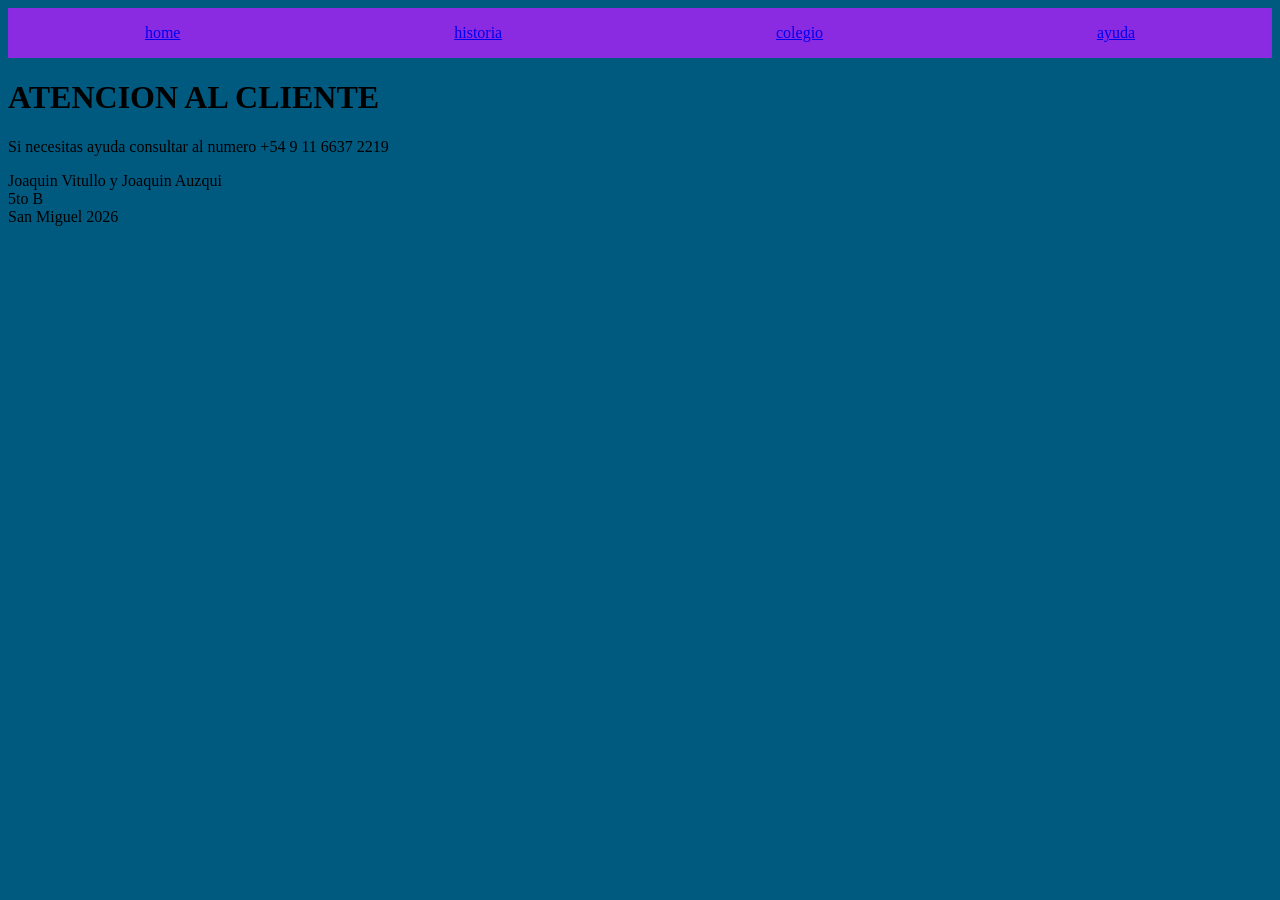
==== ayuda.html @ 87b99e93 "Add files via upload" ====
<!DOCTYPE html>
<html lang="en">
<head>
 <meta charset="UTF-8">
 <meta http-equiv="X-UA-Compatible" content="IE=edge">
 <meta name="viewport" content="width=device-width, initial-scale=1.0">
 <title>Document</title>
 <link rel="stylesheet" href="./CSS/style.css">
</head>

<body>
      <header>
 <nav class="flexcontainer">
     <div>
         <a href="./index.html">home</a>
     </div>
     <div>
         <a href="./historia.html">historia</a>
     </div>
     <div>
         <a href="./colegio.html">colegio</a>
     </div>
     <div>
         <a href="./ayuda.html">ayuda</a>
     </div>
 </nav>
</header>
<main>
<h1> ATENCION AL CLIENTE</h1>
<p>Si necesitas ayuda consultar al numero +54 9 11 6637 2219 </p>
</main>
<footer>
 <div>Joaquin Vitullo y Joaquin Auzqui</div>
 <div>5to B</div>
 <div>San Miguel 2026</div>

</footer>
</body>
</html>
---- CSS/style.css ----
body{
    background-color: rgb(0, 90, 128);
}
.flexcontainer{
  display: flex;
  flex-direction: row;
  flex-wrap: nowrap;
  justify-content: space-around;
  align-items: center;
  height: 50px;
  background-color: blueviolet;
}
.william{
width: 250px;
border-radius: 20px;
border: 4px solid;
border-color: gold;

}
.william{
    width: 200px;
    border-radius: 20px;
    border: 4px solid;
    border-color: gold;
}
.william{
    width: 300px;
    border-radius: 20px;
    border: 4px solid;
    border-color: gold;
    
}

.grid-galeria{
    grid-template-columns: 400px 400px;
    grid-template-rows: 400px 400px;
    display: grid;
    gap: 10px;
}

        .imagenes-galeria{
    width: 300px;
    height: 300px;
   
    }
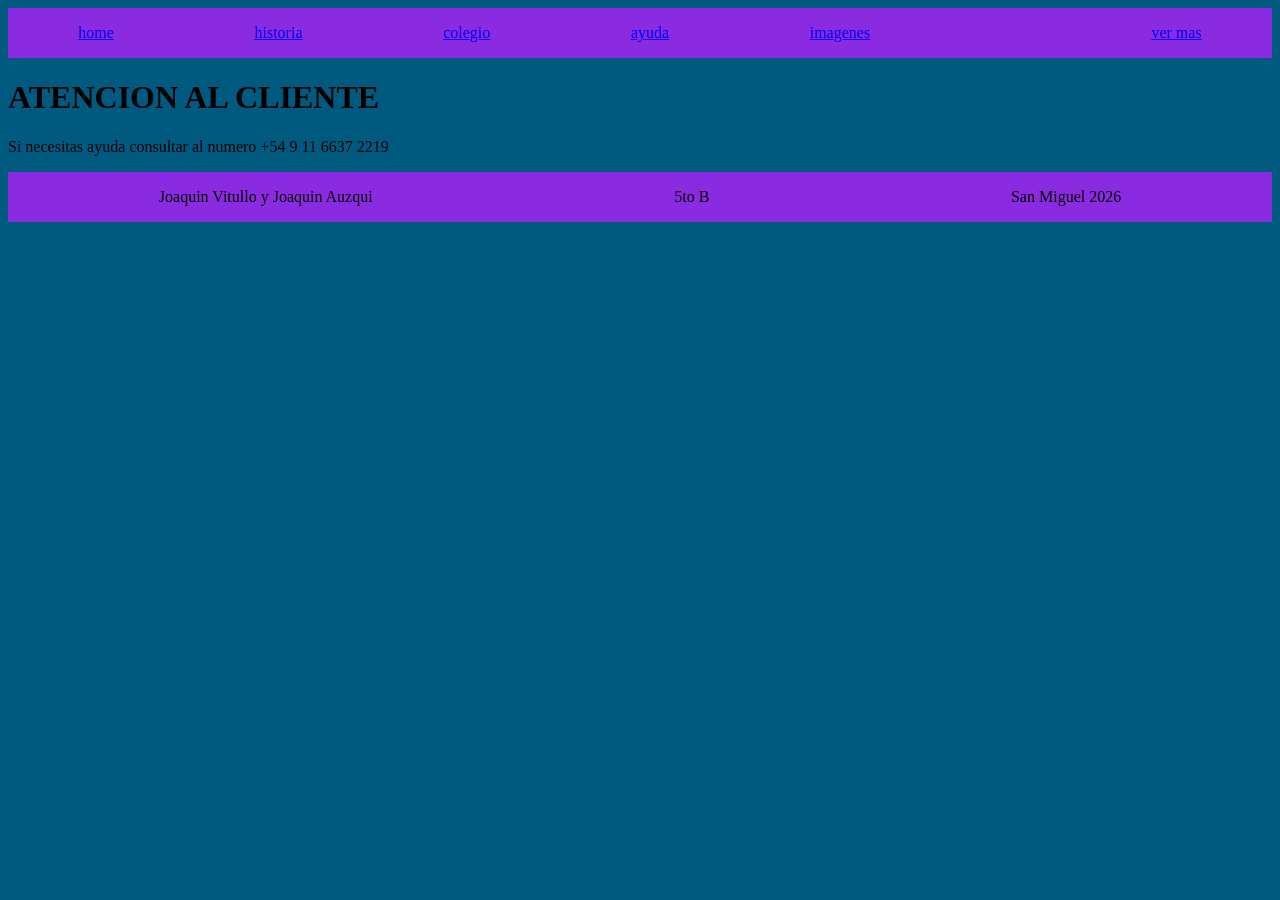
==== commit b090c56d: "Update ayuda.html" ====
--- a/ayuda.html
+++ b/ayuda.html
@@ -23,17 +23,28 @@
      <div>
          <a href="./ayuda.html">ayuda</a>
      </div>
+     <div>
+        <a href="./imagenes.html">imagenes</a>
+    </div>
+</p>
+<p> <a href="./grilla.html">ver mas</a></p>
+
  </nav>
 </header>
 <main>
 <h1> ATENCION AL CLIENTE</h1>
 <p>Si necesitas ayuda consultar al numero +54 9 11 6637 2219 </p>
 </main>
-<footer>
- <div>Joaquin Vitullo y Joaquin Auzqui</div>
- <div>5to B</div>
- <div>San Miguel 2026</div>
-
+<footer class="flexcontainer">
+             <div>
+                 Joaquin Vitullo y Joaquin Auzqui
+            </div>
+            <div>
+                 5to B
+             </div>
+             <div>
+                San Miguel 2026
+            </div>
 </footer>
 </body>
 </html>
